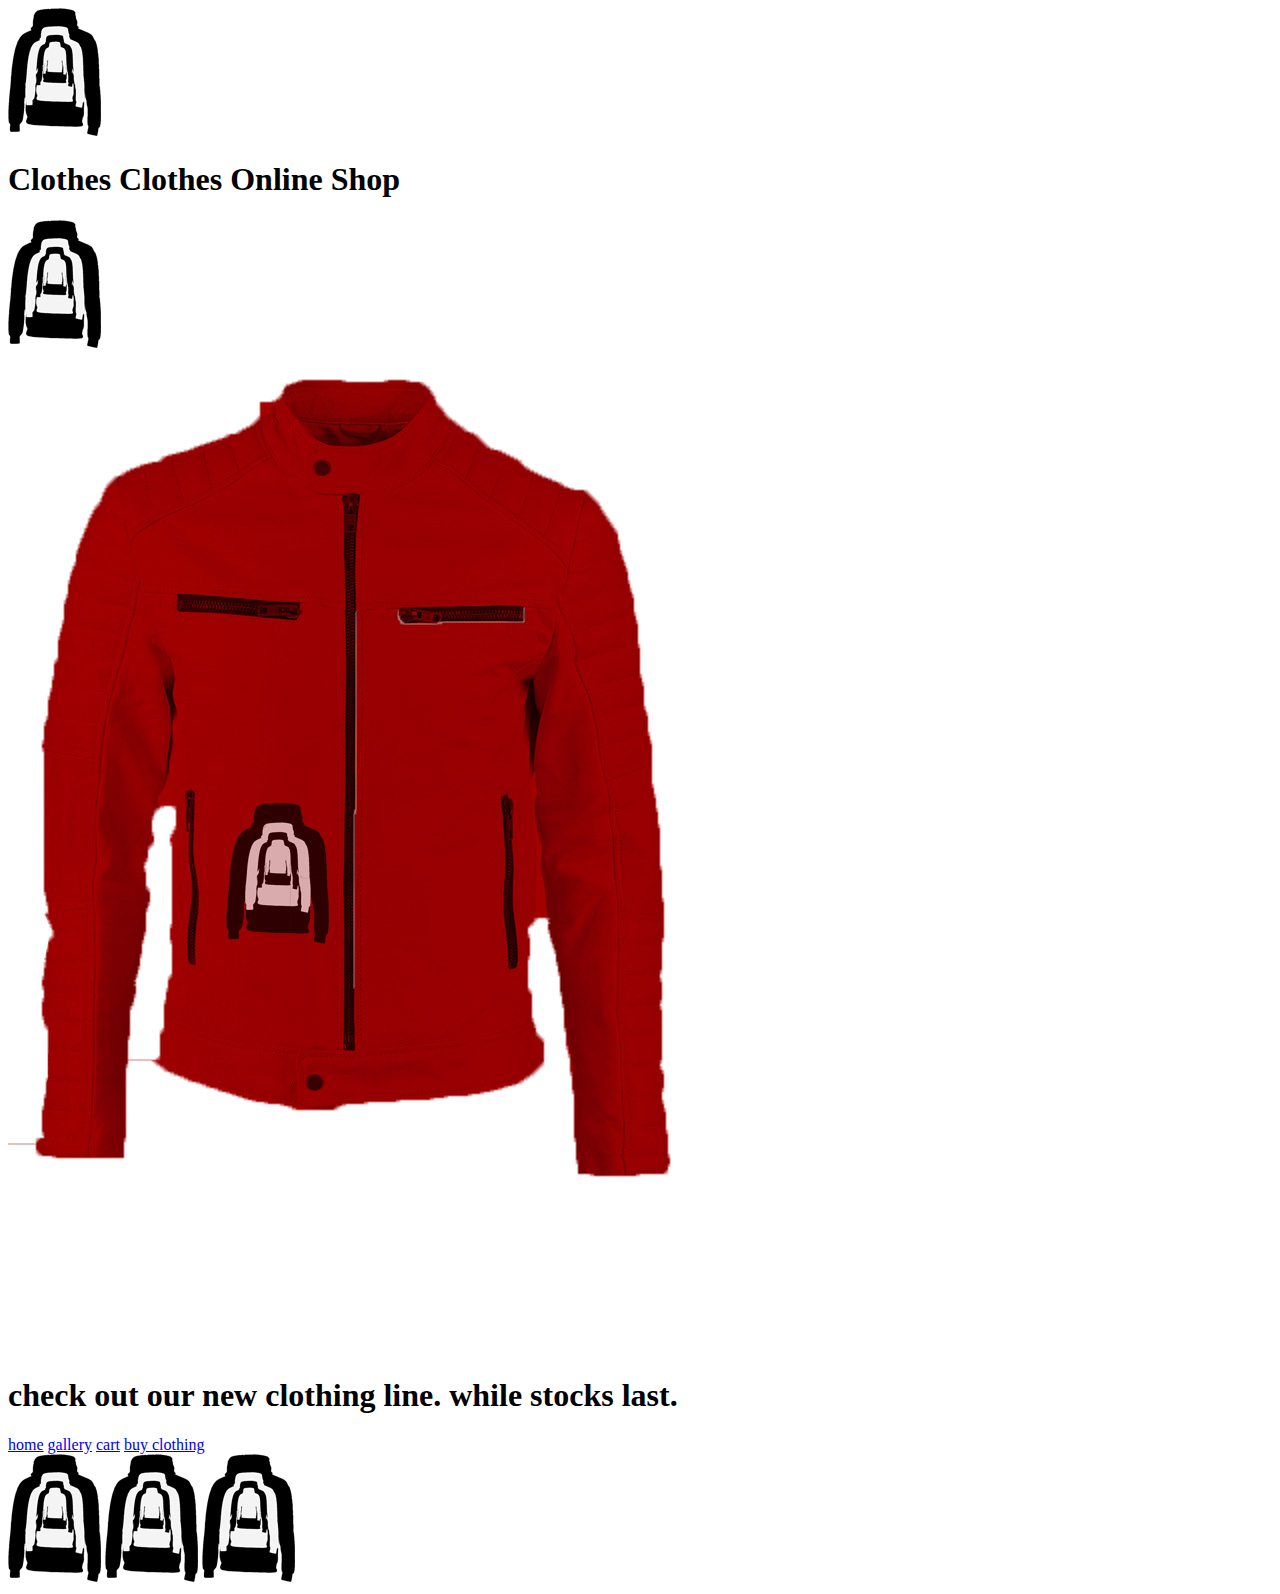
==== index.html @ 2616d166 "Add files via upload" ====
<!doctype html>

<head>
    <title>that one thing</title>
    <link rel='stylesheet' href='styles.css'>
</head>

<body>
    <header>
        <img src="images/logo.png">
        <h1>Clothes Clothes Online Shop</h1>
        <img src="images/logo.png">
    </header>

    <section>
        <img src="images/JACKET1.jpg">
        <h1>check out our new clothing line. while stocks last.</h1>
    </section>
    <nav>
        <div class='box1'>
            <a href="index.html">home</a>
            <a href="gallery.html">gallery</a>
            <a href="cart.html">cart</a>
            <a href="buyClothing.html">buy clothing</a>
        </div>
        <div class="social">
            <img src="images/logo.png">
            <img src="images/logo.png">
            <img src="images/logo.png">
        </div>
    </nav>
</body>
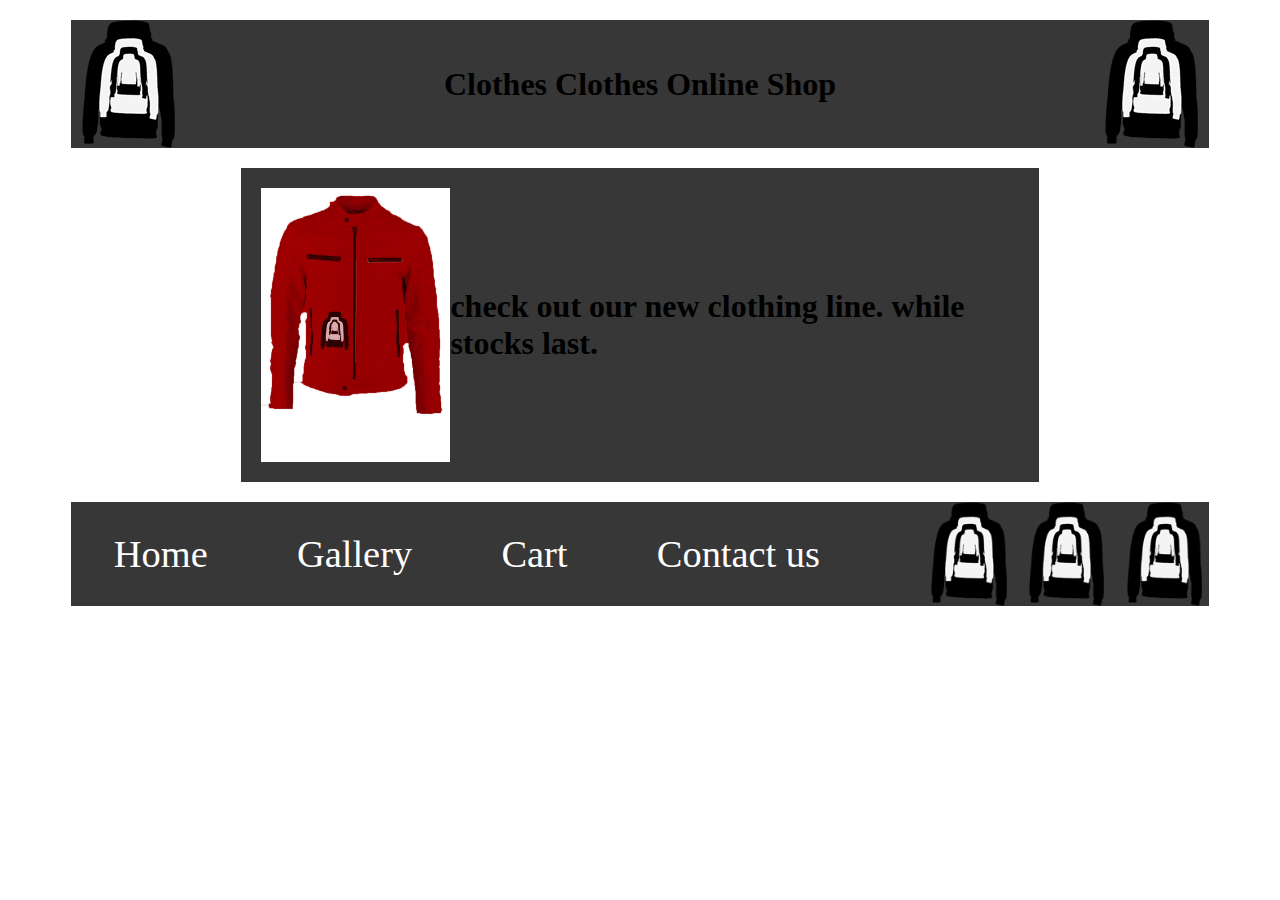
==== commit 30af1a1b: "Add files via upload" ====
--- a/index.html
+++ b/index.html
@@ -18,10 +18,10 @@
     </section>
     <nav>
         <div class='box1'>
-            <a href="index.html">home</a>
-            <a href="gallery.html">gallery</a>
-            <a href="cart.html">cart</a>
-            <a href="buyClothing.html">buy clothing</a>
+            <a href="index.html">Home</a>
+            <a href="gallery.html">Gallery</a>
+            <a href="cart.html">Cart</a>
+            <a href="buyClothing.html">Contact us</a>
         </div>
         <div class="social">
             <img src="images/logo.png">
--- a/styles.css
+++ b/styles.css
@@ -0,0 +1,73 @@
+html {
+    background-color: linear-gradient(#bcbbbc, #4c4c4c);
+}
+
+header {
+    width: 90%;
+    margin: 20px auto;
+    background-color: #373737;
+    
+    display: grid;
+    grid-template-columns: 1fr 8fr 1fr;
+    place-items: center;
+}
+
+section {
+    width: 60%;
+    background-color: #373737;
+    margin: 20px auto;
+    
+    display: grid;
+    grid-template-columns: 1fr 3fr;
+    padding: 20px;
+    place-items: center;
+}
+
+section img {
+    width: 100%;
+}
+
+nav {
+    display: grid;
+    grid-template-columns: 3fr 1fr;
+    background-color: #373737;
+    width: 90%;
+    margin: 20px auto;
+    place-items: center;
+    padding: 10px auto;
+}
+
+nav a {
+    color: white;
+    text-decoration: none;
+    font-size: 3vw;
+    margin: 0px 5%;
+}
+
+.box1 {
+    width: 100%;
+}
+
+.social {
+    display: grid;
+    grid-template-columns: 1fr 1fr 1fr;
+    place-items: center;
+    grid-gap: 5%;
+}
+
+.social img {
+    width: 90%;
+    margin: auto;
+}
+
+.gallery {
+    grid-column: 1/3;
+    display: grid;
+    grid-template-columns: 1fr 1fr 1fr 1fr;
+    grid-gap: 50px;
+}
+
+.gallery img{
+    width: 100%;
+    
+}